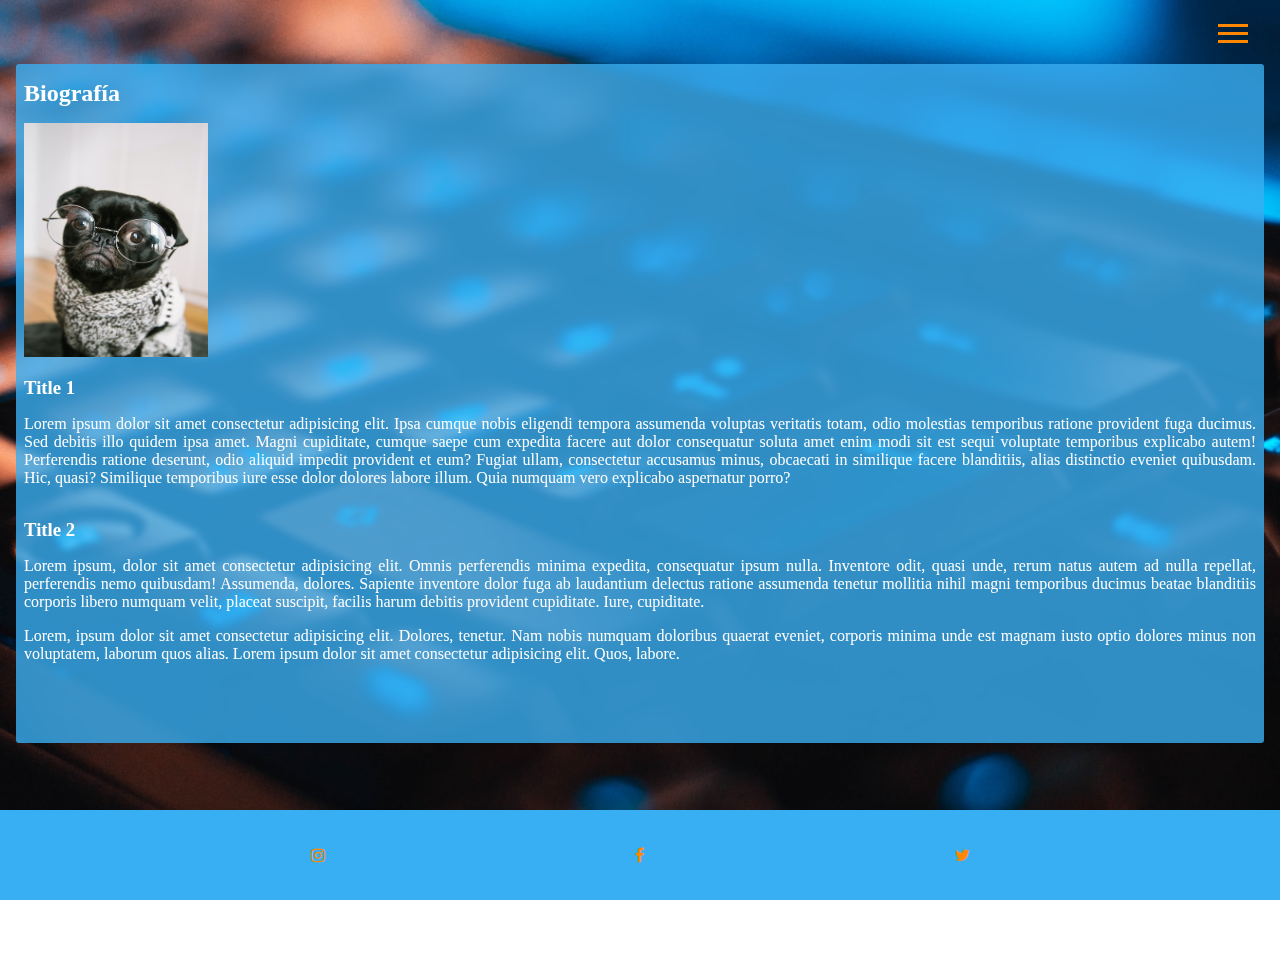
==== pages/biografia.html @ 17e3850d "Added biography.html and protfolio.html, finished mobile view" ====
<!DOCTYPE html>
<html lang="en">

<head>
    <meta charset="UTF-8">
    <meta http-equiv="X-UA-Compatible" content="IE=edge">
    <meta name="viewport" content="width=device-width, initial-scale=1.0">
    <link rel="stylesheet" href="../css/style.css">
    <!-- Este link importa los iconos de redes sociales -->
    <link rel="stylesheet" href="https://cdnjs.cloudflare.com/ajax/libs/font-awesome/4.7.0/css/font-awesome.min.css">
    <title>Portfolio</title>
</head>

<body>
    <label for="check" id="hamburger-btn"><span id="hamburger-span"></span></label>
    <input type="checkbox" name="check" id="check">

    <header>
        <nav>
            <ul>
                <li class="nav-list-item"><a href="../index.html" class="nav-link">Home</a></li>
                <li class="nav-list-item"><a href="./biografia.html" class="nav-link">Biografía</a></li>
                <li class="nav-list-item"><a href="./portfolio.html" class="nav-link">Portfolio</a></li>
                <li class="nav-list-item"><a href="./contacto.html" class="nav-link">Contacto</a></li>
            </ul>
        </nav>
    </header>

    <main id="main-contacto">
        <section id="biografia-section">
            <h2>
                Biografía
            </h2>
            <figure>
                <img src="../assets/img/perro-con-gafas.jpg" alt="Yo" id="foto-perro-gafas">
            </figure>
            <article>
                <h3>Title 1</h3>
                <p>Lorem ipsum dolor sit amet consectetur adipisicing elit. Ipsa cumque nobis eligendi tempora assumenda
                    voluptas veritatis totam, odio molestias temporibus ratione provident fuga ducimus. Sed debitis illo
                    quidem ipsa amet.
                    Magni cupiditate, cumque saepe cum expedita facere aut dolor consequatur soluta amet enim modi sit
                    est sequi voluptate temporibus explicabo autem! Perferendis ratione deserunt, odio aliquid impedit
                    provident et eum?
                    Fugiat ullam, consectetur accusamus minus, obcaecati in similique facere blanditiis, alias
                    distinctio eveniet quibusdam. Hic, quasi? Similique temporibus iure esse dolor dolores labore illum.
                    Quia numquam vero explicabo aspernatur porro?</p>
            </article>
            <article>
                <h3>Title 2</h3>
                <p>Lorem ipsum, dolor sit amet consectetur adipisicing elit. Omnis perferendis minima expedita,
                    consequatur ipsum nulla. Inventore odit, quasi unde, rerum natus autem ad nulla repellat,
                    perferendis nemo quibusdam! Assumenda, dolores.
                    Sapiente inventore dolor fuga ab laudantium delectus ratione assumenda tenetur mollitia nihil magni
                    temporibus ducimus beatae blanditiis corporis libero numquam velit, placeat suscipit, facilis harum
                    debitis provident cupiditate. Iure, cupiditate.</p>
                <p>Lorem, ipsum dolor sit amet consectetur adipisicing elit. Dolores, tenetur. Nam nobis numquam
                    doloribus quaerat eveniet, corporis minima unde est magnam iusto optio dolores minus non voluptatem,
                    laborum quos alias.
                    Lorem ipsum dolor sit amet consectetur adipisicing elit. Quos, labore.</p>
            </article>
        </section>
    </main>
    <footer>
        <div id="social-icons">
            <a href="#" class="fa fa-instagram"></a>
            <a href="#" class="fa fa-facebook"></a>
            <a href="#" class="fa fa-twitter"></a>
        </div>
    </footer>

</body>

</html>
---- css/style.css ----
:root {
    --primary-color: #3E3C44;
    --secondary-color: #38aff3; /* 158FFF  358fe3 35a3e3*/
    --accent-color: #ff8800; /*FF9900*/
    --text-color: #FFF;
}
* {
    margin: 0;
    padding: 0;
    box-sizing: border-box;
    list-style-type: none;
    text-decoration: none;
}
html {
    height: 100%;
}



/* Configuración MÓVIL */
body {
    color: var(--text-color);
    background-image: url('../assets/img/teclado.jpg');
    background-size: cover;
    background-repeat: no-repeat;
    background-attachment: fixed;
    position: relative;
    width: 100vw;
    height: 100%;
}




/* Diseño del nav */
header {
    background-color: var(--secondary-color);
    position: fixed;
    top: 0;
    right: 0;
    z-index: 9;
    width: 50%;
    height: 100%;

    display: flex;
    flex-direction: column;
    justify-content: center;
    align-items: center;

    transform: translateX(100%);
    transition: .5s ease-in-out;
}
/* El nav está desplazado hacia arriba siempre, fuera dela pantalla */
nav {
    width: 100%;
}
nav > ul {
    display: flex;
    flex-direction: column;
    justify-content: center;
    align-items: center;
    background-color: var(--secondary-color);
}
nav > ul > li {
    border-bottom: 2px solid var(--accent-color);
    text-align: center;
    width: 50%;
    padding-bottom: 1.5rem;
    margin-bottom: 1.5rem;
}
nav > ul > li:last-child {
    border-bottom: none;
}
nav > ul > li > a {
    color: var(--text-color);
}




/*Configuración del botón que despliega el nav*/
#hamburger-span {
    background-color: var(--accent-color);
    width: 30px;
    height: 3px;
        
    position: fixed;
    top: 2rem;
    right: 2rem;
    z-index: 11;

    cursor: pointer;
}
#hamburger-span::before {
        background-color: var(--accent-color);
        content: '';
        width: 30px;
        height: 3px;

        position: absolute;
        top: .5rem;
        left: 0;
}
#hamburger-span::after {
        background-color: var(--accent-color);
        content: '';
        width: 30px;
        height: 3px;

        position: absolute;
        top: -.5rem;
        left: 0;
}
#check {
    display: none;
}
#check:checked ~ header {
    transform: translateX(0);
}



/*Diseño del main*/
#main-index {
    background: linear-gradient(rgba(0, 0, 0, 0) 35%, rgb(0, 0, 0, .7) 50%, rgba(0, 0, 0, 0) 70%, rgb(0, 0, 0, .5));

    display: flex;
    justify-content: center;
    align-items: center;

    width: 100vw;
    height: 100%;
        
}
#main-index > div {
    text-align: center;
    width: 100%;
    padding: 10vw;
        
}
#lastname {
    color: var(--accent-color);
}
hr {
    background-color: var(--secondary-color);
    width: 100%;
    height: 1px;
    border: none;
}

    


/*Diseño del footer:*/
#social-icons {
    background-color: var(--secondary-color);
    position: fixed;
    bottom: 0rem;
    left: 0;
    width: 100vw;
    height: 10%;

    display: flex;
    align-items: center;
    justify-content: space-evenly;
}
.fa {
    color: var(--accent-color);
    font-size: 5rem;
}


/* CONTACTO.HTML */
/* Diseño del formulario */
#main-contacto {
    height: fit-content;
}
#contacto-section {
    padding: 4rem 1rem 4rem 1rem;
    height: fit content;
}
form {
    background-color: hsl(202, 89%, 59%, 0.1);
    backdrop-filter: blur(5px);
    border-radius: 5px;

    display: flex;
    flex-direction: column;
    justify-content: center;

    padding: 1rem 0 1rem 1.5rem;
}
form > label,
form > div {
    padding: 1rem 0;
}
form > input,
form > textarea {
    width: 90%;
}
form > div > label {
    padding-left: 1rem;
}
form > input[type="submit"] {
    margin-top: 1rem;
    padding: .5rem 1rem;
    width: 5rem;
    align-self: center;
}

/* BIOGRAFIA.HTML */
#biografia-section {
    margin: 4rem 1rem 4rem 1rem;
    background-color: hsl(202, 89%, 59%, 0.8);
    border-radius: 3px;
    backdrop-filter: blur(3px);
    padding-bottom: 4rem;
    height: fit content;

    display: flex;
    flex-direction: column;
}
#biografia-section > h2,
#biografia-section > article {
    padding : 1rem 0.5rem 0 0.5rem;
}
#biografia-section > article > h3{
    padding-bottom: 1rem;
}
#biografia-section > article > p {
    padding-bottom: 1rem;
    text-align: justify;
}
#foto-perro-gafas {
    padding: 1rem .5rem 0 .5rem;
    width: 200px;
    height: 250px;
}

/* PORTFOLIO.HTML */
#portfolio-section {
    margin: 4rem 1rem 4rem 1rem;
    background-color: hsl(202, 89%, 59%, 0.8);
    border-radius: 3px;
    backdrop-filter: blur(3px);
    padding-bottom: 4rem;
    height: fit content;
}
#portfolio-section > h2,
#portfolio-section > article {
    padding : 1rem 0.5rem 0 0.5rem;
}
#portfolio-section > article > h3{
    padding-bottom: 1rem;
}
#images-container {
    width: 100%;
}
#images-container > figure > img {
    width: 100%;
}
#videos-container {
    width: 100%;
}
#videos-container > iframe{
    width: 100%;
}
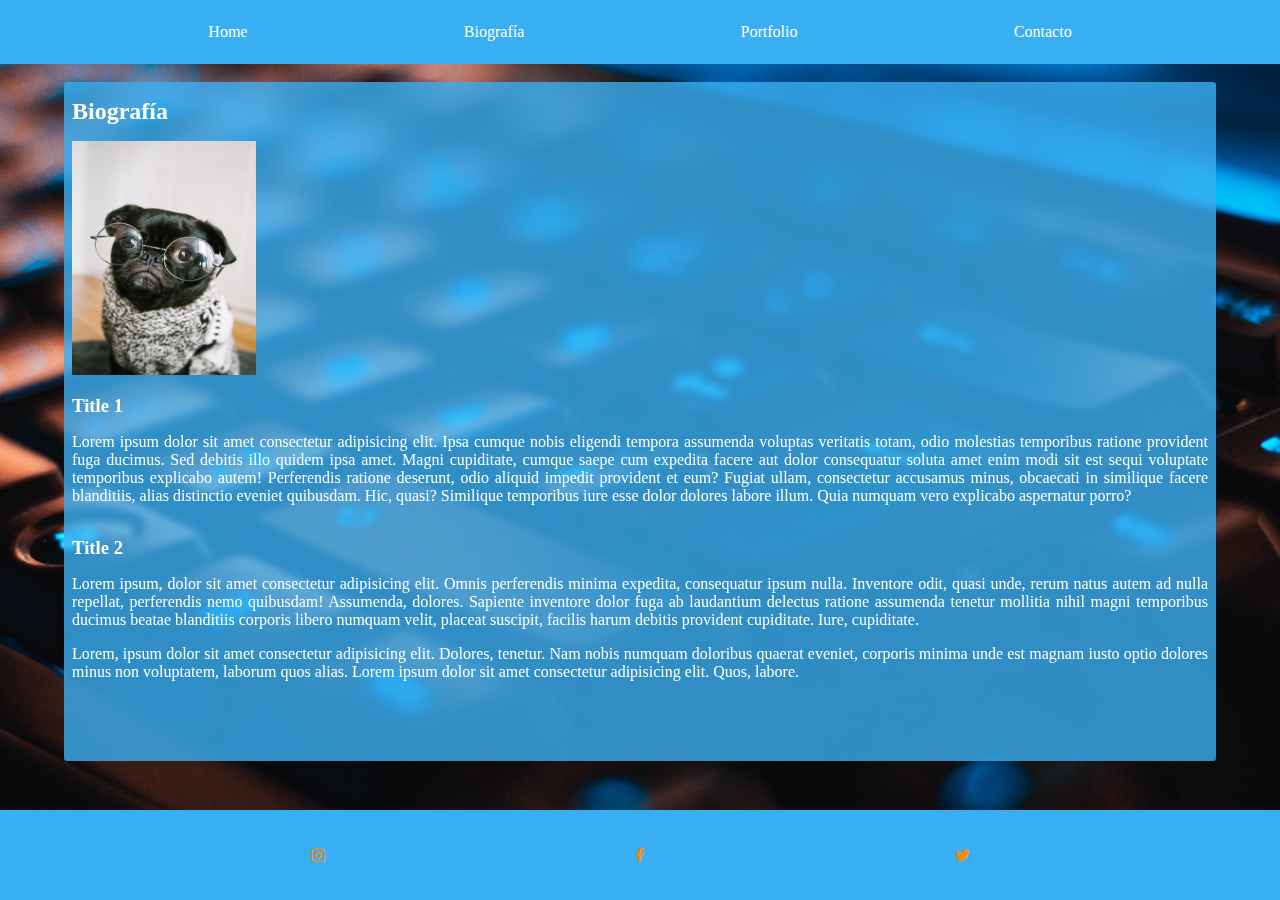
==== commit fab96953: "Added top nav for laptops" ====
--- a/pages/biografia.html
+++ b/pages/biografia.html
@@ -31,9 +31,11 @@
             <h2>
                 Biografía
             </h2>
+
             <figure>
                 <img src="../assets/img/perro-con-gafas.jpg" alt="Yo" id="foto-perro-gafas">
             </figure>
+
             <article>
                 <h3>Title 1</h3>
                 <p>Lorem ipsum dolor sit amet consectetur adipisicing elit. Ipsa cumque nobis eligendi tempora assumenda
@@ -46,6 +48,7 @@
                     distinctio eveniet quibusdam. Hic, quasi? Similique temporibus iure esse dolor dolores labore illum.
                     Quia numquam vero explicabo aspernatur porro?</p>
             </article>
+            
             <article>
                 <h3>Title 2</h3>
                 <p>Lorem ipsum, dolor sit amet consectetur adipisicing elit. Omnis perferendis minima expedita,
--- a/css/style.css
+++ b/css/style.css
@@ -30,113 +30,32 @@
 }
 
 
-
-
-/* Diseño del nav */
-header {
-    background-color: var(--secondary-color);
-    position: fixed;
-    top: 0;
-    right: 0;
-    z-index: 9;
-    width: 50%;
-    height: 100%;
+/*Diseño del main*/
+main {
+    display: flex;
+    justify-content: center;
+    align-items: center;
+
+    width: 100vw;
+    height: fit-content;
+}
+main > section {
+    margin: 4rem 5%;
+    background-color: hsl(202, 89%, 59%, 0.8);
+    border-radius: 3px;
+    backdrop-filter: blur(3px);
+    padding-bottom: 4rem;
+}
+main > #title {
+    background: linear-gradient(rgba(0, 0, 0, 0) 30%, rgb(0, 0, 0, .7) 50%, rgb(0, 0, 0, 0) 70%);
+    width: 100%;
+    height: 90vh;
+    padding: 10vw;
 
     display: flex;
     flex-direction: column;
     justify-content: center;
     align-items: center;
-
-    transform: translateX(100%);
-    transition: .5s ease-in-out;
-}
-/* El nav está desplazado hacia arriba siempre, fuera dela pantalla */
-nav {
-    width: 100%;
-}
-nav > ul {
-    display: flex;
-    flex-direction: column;
-    justify-content: center;
-    align-items: center;
-    background-color: var(--secondary-color);
-}
-nav > ul > li {
-    border-bottom: 2px solid var(--accent-color);
-    text-align: center;
-    width: 50%;
-    padding-bottom: 1.5rem;
-    margin-bottom: 1.5rem;
-}
-nav > ul > li:last-child {
-    border-bottom: none;
-}
-nav > ul > li > a {
-    color: var(--text-color);
-}
-
-
-
-
-/*Configuración del botón que despliega el nav*/
-#hamburger-span {
-    background-color: var(--accent-color);
-    width: 30px;
-    height: 3px;
-        
-    position: fixed;
-    top: 2rem;
-    right: 2rem;
-    z-index: 11;
-
-    cursor: pointer;
-}
-#hamburger-span::before {
-        background-color: var(--accent-color);
-        content: '';
-        width: 30px;
-        height: 3px;
-
-        position: absolute;
-        top: .5rem;
-        left: 0;
-}
-#hamburger-span::after {
-        background-color: var(--accent-color);
-        content: '';
-        width: 30px;
-        height: 3px;
-
-        position: absolute;
-        top: -.5rem;
-        left: 0;
-}
-#check {
-    display: none;
-}
-#check:checked ~ header {
-    transform: translateX(0);
-}
-
-
-
-/*Diseño del main*/
-#main-index {
-    background: linear-gradient(rgba(0, 0, 0, 0) 35%, rgb(0, 0, 0, .7) 50%, rgba(0, 0, 0, 0) 70%, rgb(0, 0, 0, .5));
-
-    display: flex;
-    justify-content: center;
-    align-items: center;
-
-    width: 100vw;
-    height: 100%;
-        
-}
-#main-index > div {
-    text-align: center;
-    width: 100%;
-    padding: 10vw;
-        
 }
 #lastname {
     color: var(--accent-color);
@@ -149,7 +68,6 @@
 }
 
     
-
 
 /*Diseño del footer:*/
 #social-icons {
@@ -172,23 +90,12 @@
 
 /* CONTACTO.HTML */
 /* Diseño del formulario */
-#main-contacto {
-    height: fit-content;
-}
-#contacto-section {
-    padding: 4rem 1rem 4rem 1rem;
-    height: fit content;
-}
 form {
-    background-color: hsl(202, 89%, 59%, 0.1);
-    backdrop-filter: blur(5px);
-    border-radius: 5px;
-
     display: flex;
     flex-direction: column;
     justify-content: center;
-
-    padding: 1rem 0 1rem 1.5rem;
+    width: 100%;
+    padding: 1rem;
 }
 form > label,
 form > div {
@@ -196,7 +103,7 @@
 }
 form > input,
 form > textarea {
-    width: 90%;
+    width: 100%;
 }
 form > div > label {
     padding-left: 1rem;
@@ -209,18 +116,10 @@
 }
 
 /* BIOGRAFIA.HTML */
-#biografia-section {
-    margin: 4rem 1rem 4rem 1rem;
-    background-color: hsl(202, 89%, 59%, 0.8);
-    border-radius: 3px;
-    backdrop-filter: blur(3px);
-    padding-bottom: 4rem;
-    height: fit content;
-
-    display: flex;
-    flex-direction: column;
-}
-#biografia-section > h2,
+#biografia-section > h2 {
+    padding : 1rem 0.5rem 0 0.5rem;
+    width: 100%;
+}
 #biografia-section > article {
     padding : 1rem 0.5rem 0 0.5rem;
 }
@@ -238,14 +137,6 @@
 }
 
 /* PORTFOLIO.HTML */
-#portfolio-section {
-    margin: 4rem 1rem 4rem 1rem;
-    background-color: hsl(202, 89%, 59%, 0.8);
-    border-radius: 3px;
-    backdrop-filter: blur(3px);
-    padding-bottom: 4rem;
-    height: fit content;
-}
 #portfolio-section > h2,
 #portfolio-section > article {
     padding : 1rem 0.5rem 0 0.5rem;
@@ -265,3 +156,147 @@
 #videos-container > iframe{
     width: 100%;
 }
+
+/* Configuración MÓVIL */
+@media screen and (max-width:479px) {
+    header {
+        background-color: var(--secondary-color);
+        position: fixed;
+        top: 0;
+        right: 0;
+        z-index: 9;
+        width: 50%;
+        height: 100%;
+    
+        display: flex;
+        flex-direction: column;
+        justify-content: center;
+        align-items: center;
+    
+        transform: translateX(100%);
+        transition: .5s ease-in-out;
+    }
+    nav {
+        width: 100%;
+    }
+    nav > ul {
+        display: flex;
+        flex-direction: column;
+        justify-content: center;
+        align-items: center;
+        background-color: var(--secondary-color);
+    }
+    nav > ul > li {
+        border-bottom: 2px solid var(--accent-color);
+        text-align: center;
+        width: 50%;
+        padding-bottom: 1.5rem;
+        margin-bottom: 1.5rem;
+    }
+    nav > ul > li:last-child {
+        border-bottom: none;
+    }
+    nav > ul > li > a {
+        color: var(--text-color);
+    }
+    
+    
+    
+    
+    /*Configuración del botón que despliega el nav*/
+    #hamburger-span {
+        background-color: var(--accent-color);
+        width: 30px;
+        height: 3px;
+            
+        position: fixed;
+        top: 2rem;
+        right: 2rem;
+        z-index: 11;
+    
+        cursor: pointer;
+    }
+    #hamburger-span::before {
+            background-color: var(--accent-color);
+            content: '';
+            width: 30px;
+            height: 3px;
+    
+            position: absolute;
+            top: .5rem;
+            left: 0;
+    }
+    #hamburger-span::after {
+            background-color: var(--accent-color);
+            content: '';
+            width: 30px;
+            height: 3px;
+    
+            position: absolute;
+            top: -.5rem;
+            left: 0;
+    }
+    #check {
+        display: none;
+    }
+    #check:checked ~ header {
+        transform: translateX(0);
+    }
+}
+/* Configuración TABLET */
+@media screen and (min-width: 480px) {
+    #hamburger-span {
+        display: none;
+    }
+    header {
+        background-color: var(--secondary-color);
+        position: fixed;
+        top: 0;
+        left: 0;
+        z-index: 9;
+        width: 100%;
+        height: 4rem;
+
+        display: flex;
+        justify-content: center;
+        align-items: center;
+    }
+    /* El nav sube a menú superior normal */
+    nav {
+        width: 100%;
+    }
+    nav > ul {
+        display: flex;
+        flex-direction: row;
+        justify-content: space-evenly;
+        align-items: center;
+        width: 100%;
+    }
+    .nav-list-item {
+        text-align: center;
+    }
+    .nav-link {
+        color: var(--text-color);
+        padding: .5rem .5rem;
+        position: relative;
+    }
+    .nav-link::after {
+        background-color: var(--accent-color);
+        content: '';
+        width: 100%;
+        height: 2px;
+        position: absolute;
+        left: 0;
+        bottom: 0;
+        transform: scaleX(0);
+        transition: .2s ease-in-out;
+        
+    }
+    .nav-list-item:hover .nav-link::after {
+        transform: scaleX(1);
+    }
+}
+/* Configuración LAPTOP */
+@media screen and (min-width: 1024px) {
+
+}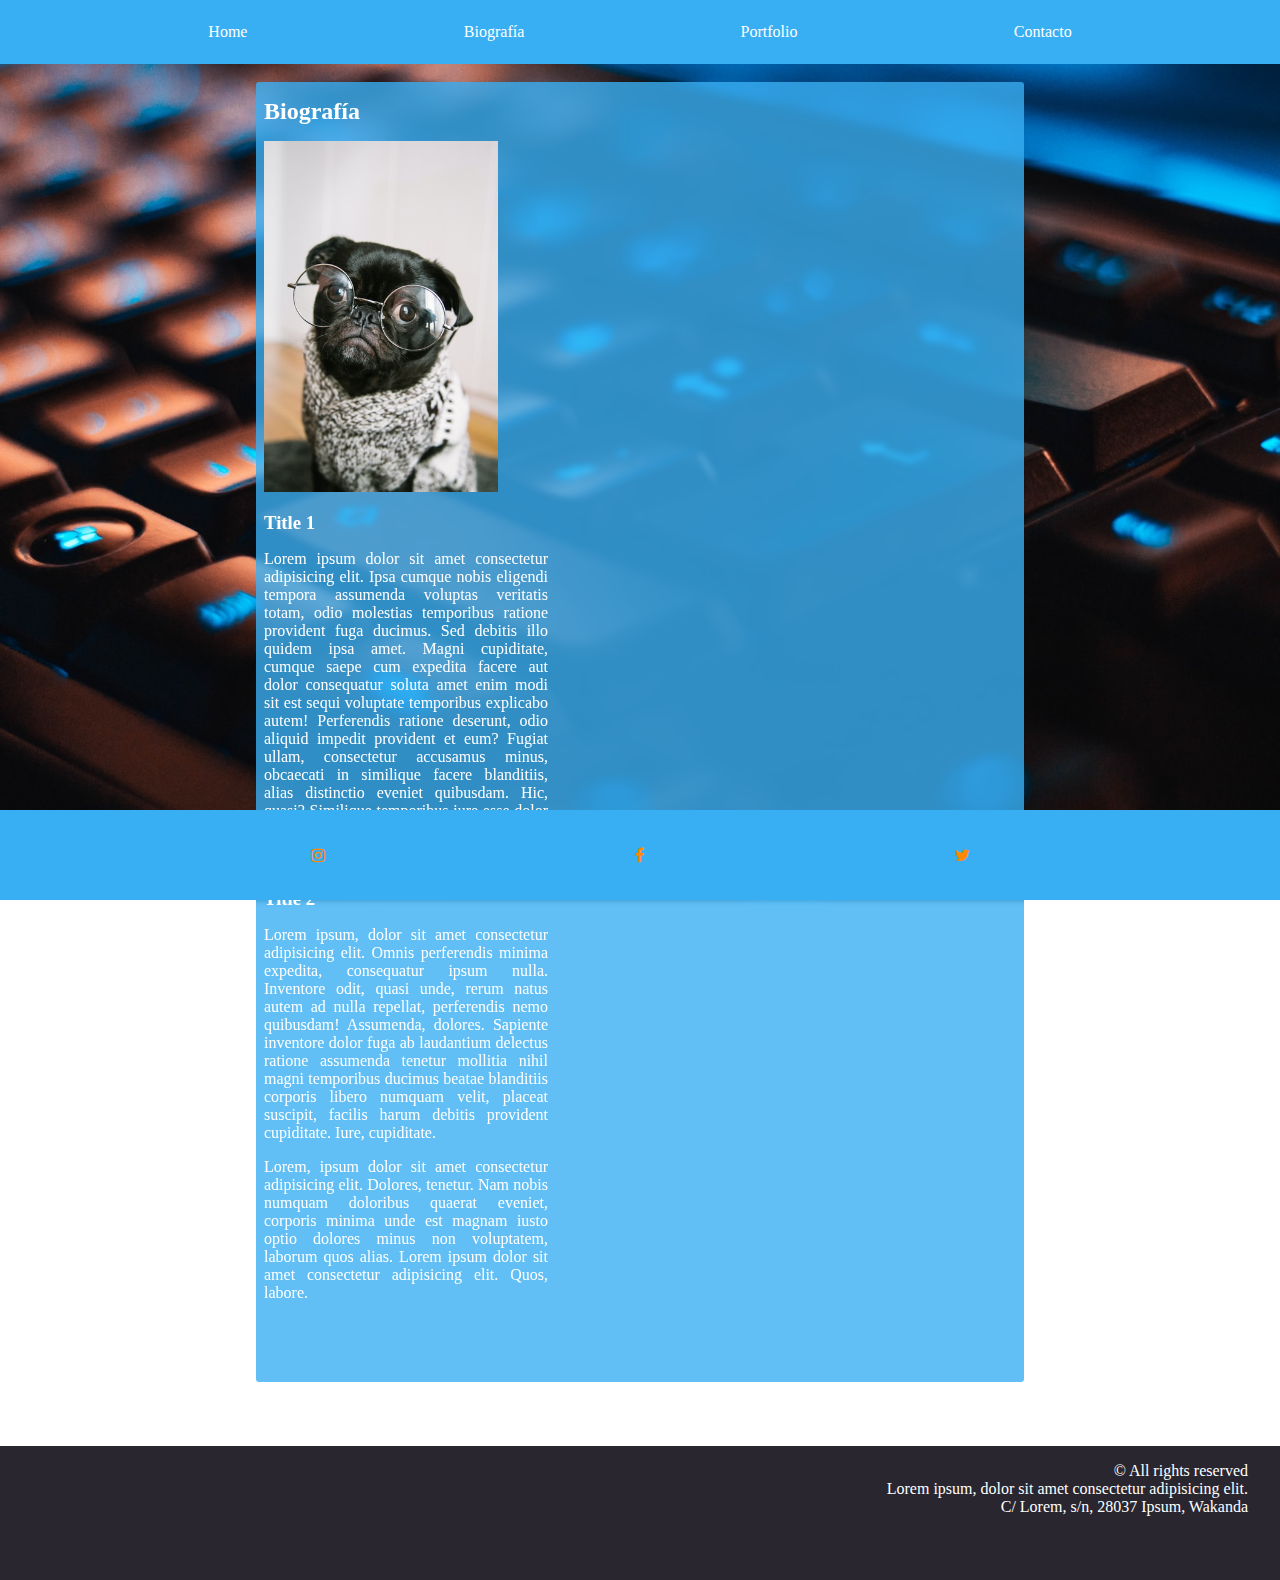
==== commit f381454a: "Added new footer, added some lame flexbox" ====
--- a/pages/biografia.html
+++ b/pages/biografia.html
@@ -65,6 +65,11 @@
         </section>
     </main>
     <footer>
+        <div id="div-footer">
+            <p>&copy; All rights reserved<br>
+                Lorem ipsum, dolor sit amet consectetur adipisicing elit. <br>
+                C/ Lorem, s/n, 28037 Ipsum, Wakanda</p>
+        </div>
         <div id="social-icons">
             <a href="#" class="fa fa-instagram"></a>
             <a href="#" class="fa fa-facebook"></a>
--- a/css/style.css
+++ b/css/style.css
@@ -1,5 +1,5 @@
 :root {
-    --primary-color: #3E3C44;
+    --primary-color: #292630;
     --secondary-color: #38aff3; /* 158FFF  358fe3 35a3e3*/
     --accent-color: #ff8800; /*FF9900*/
     --text-color: #FFF;
@@ -70,6 +70,12 @@
     
 
 /*Diseño del footer:*/
+#div-footer {
+    background-color: var(--primary-color);
+    color: var(--text-color);
+    padding: 1rem 2rem 4rem 1rem;
+    text-align: right;
+}
 #social-icons {
     background-color: var(--secondary-color);
     position: fixed;
@@ -116,12 +122,18 @@
 }
 
 /* BIOGRAFIA.HTML */
+#biofgrafia-section {
+    display: flex;
+    flex-direction: column;
+    align-items: center;
+}
 #biografia-section > h2 {
     padding : 1rem 0.5rem 0 0.5rem;
     width: 100%;
 }
 #biografia-section > article {
     padding : 1rem 0.5rem 0 0.5rem;
+    max-width: 300px;
 }
 #biografia-section > article > h3{
     padding-bottom: 1rem;
@@ -130,10 +142,13 @@
     padding-bottom: 1rem;
     text-align: justify;
 }
+#biografia-section > figure {
+    max-width: 250px;
+    margin: 0;
+}
 #foto-perro-gafas {
     padding: 1rem .5rem 0 .5rem;
-    width: 200px;
-    height: 250px;
+    width: 100%;
 }
 
 /* PORTFOLIO.HTML */
@@ -141,7 +156,7 @@
 #portfolio-section > article {
     padding : 1rem 0.5rem 0 0.5rem;
 }
-#portfolio-section > article > h3{
+#portfolio-section > article > h3 {
     padding-bottom: 1rem;
 }
 #images-container {
@@ -153,7 +168,7 @@
 #videos-container {
     width: 100%;
 }
-#videos-container > iframe{
+#videos-container > iframe {
     width: 100%;
 }
 
@@ -245,6 +260,8 @@
 }
 /* Configuración TABLET */
 @media screen and (min-width: 480px) {
+
+    /* Modificación del header para ponerlo encima de la pantalla */
     #hamburger-span {
         display: none;
     }
@@ -261,7 +278,6 @@
         justify-content: center;
         align-items: center;
     }
-    /* El nav sube a menú superior normal */
     nav {
         width: 100%;
     }
@@ -295,8 +311,57 @@
     .nav-list-item:hover .nav-link::after {
         transform: scaleX(1);
     }
+
+    /* Escalo el title de la portada */
+    main > #title > hr {
+        width: 70%;
+    }
+
+    #biografia-section {
+        width: 60%;
+    }
+    #portfolio-section {
+        max-width: 60%;
+    }
+    #images-container {
+        display: flex;
+        flex-wrap: wrap;
+        justify-content: center;
+        align-items: flex-start;
+    }
+    #images-container > figure {
+        width: fit-content;
+    }
+    #images-container > figure > img {
+        max-width: 300px;
+        margin: 0.5rem;
+    }
+    #videos-container {
+        display: flex;
+        flex-direction: column;
+        align-items: center;
+    }
+    #videos-container > iframe {
+        max-width: 80%;
+        margin-bottom: 1rem;
+    }
+
+    /* Escalo el formulario de contacto */
+    #contacto-section {
+        width: 50%;
+    }
+    form > input {
+        width: 80%;
+    }
 }
 /* Configuración LAPTOP */
 @media screen and (min-width: 1024px) {
-
-}+    /* Escalo el title de la portada */
+    main > #title > hr {
+        width: 50%;
+    }
+    form > input {
+        width: 50%;
+    }
+}
+
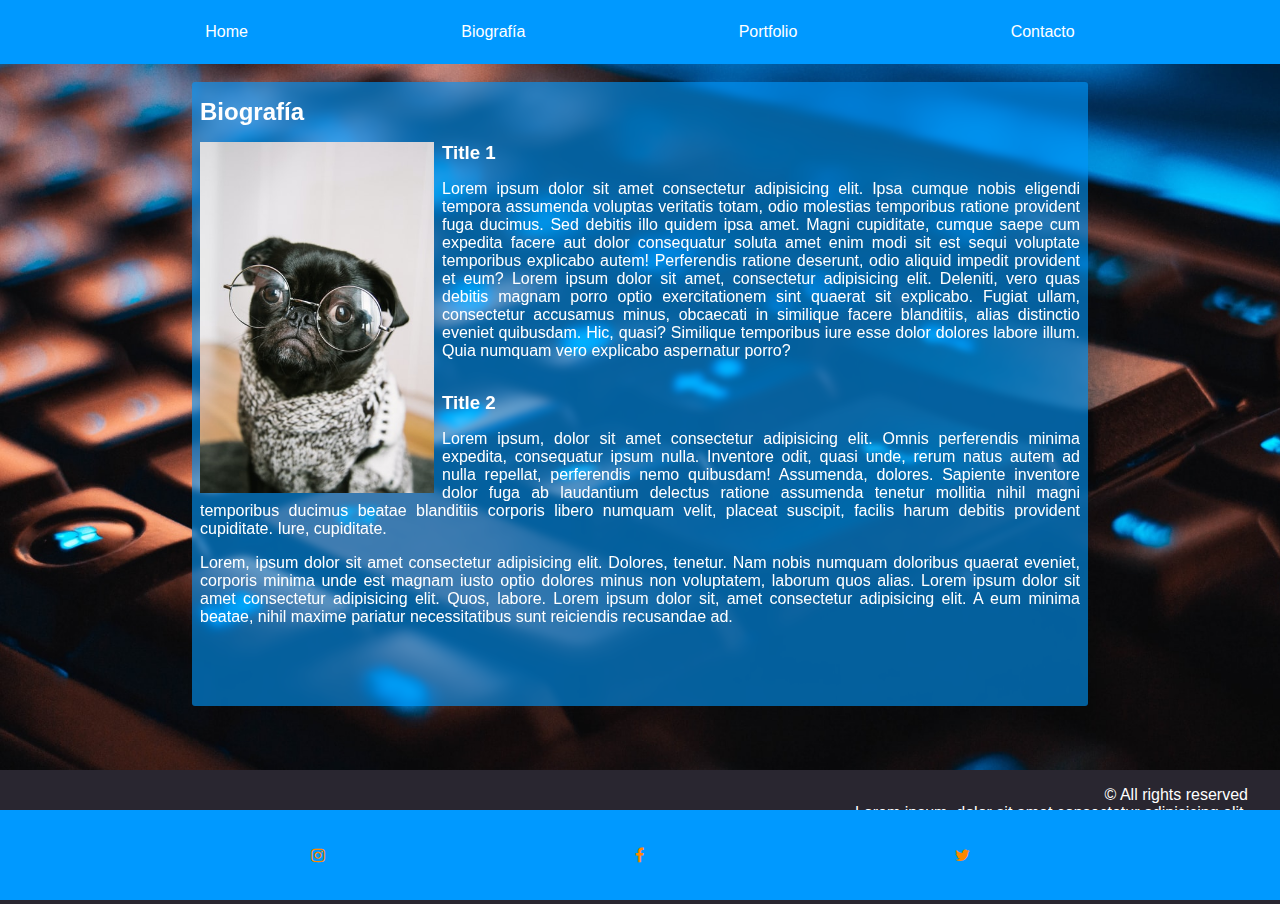
==== commit e3b3eec0: "Fixed responsiveness (kind of...), added font-family, changed colors" ====
--- a/pages/biografia.html
+++ b/pages/biografia.html
@@ -44,6 +44,7 @@
                     Magni cupiditate, cumque saepe cum expedita facere aut dolor consequatur soluta amet enim modi sit
                     est sequi voluptate temporibus explicabo autem! Perferendis ratione deserunt, odio aliquid impedit
                     provident et eum?
+                    Lorem ipsum dolor sit amet, consectetur adipisicing elit. Deleniti, vero quas debitis magnam porro optio exercitationem sint quaerat sit explicabo.
                     Fugiat ullam, consectetur accusamus minus, obcaecati in similique facere blanditiis, alias
                     distinctio eveniet quibusdam. Hic, quasi? Similique temporibus iure esse dolor dolores labore illum.
                     Quia numquam vero explicabo aspernatur porro?</p>
@@ -60,7 +61,7 @@
                 <p>Lorem, ipsum dolor sit amet consectetur adipisicing elit. Dolores, tenetur. Nam nobis numquam
                     doloribus quaerat eveniet, corporis minima unde est magnam iusto optio dolores minus non voluptatem,
                     laborum quos alias.
-                    Lorem ipsum dolor sit amet consectetur adipisicing elit. Quos, labore.</p>
+                    Lorem ipsum dolor sit amet consectetur adipisicing elit. Quos, labore. Lorem ipsum dolor sit, amet consectetur adipisicing elit. A eum minima beatae, nihil maxime pariatur necessitatibus sunt reiciendis recusandae ad.</p>
             </article>
         </section>
     </main>
--- a/css/style.css
+++ b/css/style.css
@@ -1,6 +1,6 @@
 :root {
     --primary-color: #292630;
-    --secondary-color: #38aff3; /* 158FFF  358fe3 35a3e3*/
+    --secondary-color: hsl(204, 100%, 50%); /* 158FFF  358fe3 35a3e3*/
     --accent-color: #ff8800; /*FF9900*/
     --text-color: #FFF;
 }
@@ -27,6 +27,8 @@
     position: relative;
     width: 100vw;
     height: 100%;
+
+    font-family: Arial, Helvetica, sans-serif;
 }
 
 
@@ -41,7 +43,7 @@
 }
 main > section {
     margin: 4rem 5%;
-    background-color: hsl(202, 89%, 59%, 0.8);
+    background-color: hsla(204, 100%, 50%, 0.6);
     border-radius: 3px;
     backdrop-filter: blur(3px);
     padding-bottom: 4rem;
@@ -116,24 +118,31 @@
 }
 form > input[type="submit"] {
     margin-top: 1rem;
-    padding: .5rem 1rem;
-    width: 5rem;
+    padding: 1rem 2rem;
+    width: fit-content;
     align-self: center;
+
+    border: 1px solid var(--accent-color);
+    border-radius: 30px;
+    background-color: var(--primary-color);
+    color: var(--accent-color);
+    transition: 0.25s ease-in-out;
+    cursor: pointer;
+}
+form > input[type="submit"]:hover {
+    background-color: var(--text-color);
 }
 
 /* BIOGRAFIA.HTML */
 #biofgrafia-section {
-    display: flex;
-    flex-direction: column;
-    align-items: center;
+    display: flex; 
 }
 #biografia-section > h2 {
     padding : 1rem 0.5rem 0 0.5rem;
-    width: 100%;
+    width: 60vw;
 }
 #biografia-section > article {
     padding : 1rem 0.5rem 0 0.5rem;
-    max-width: 300px;
 }
 #biografia-section > article > h3{
     padding-bottom: 1rem;
@@ -143,12 +152,12 @@
     text-align: justify;
 }
 #biografia-section > figure {
-    max-width: 250px;
-    margin: 0;
+    display: flex;
+    justify-content: center;
 }
 #foto-perro-gafas {
     padding: 1rem .5rem 0 .5rem;
-    width: 100%;
+    width: 250px;
 }
 
 /* PORTFOLIO.HTML */
@@ -219,20 +228,19 @@
     
     
     /*Configuración del botón que despliega el nav*/
+    
     #hamburger-span {
-        background-color: var(--accent-color);
+        background-color: var(--text-color);
         width: 30px;
         height: 3px;
-            
         position: fixed;
         top: 2rem;
         right: 2rem;
         z-index: 11;
-    
         cursor: pointer;
     }
     #hamburger-span::before {
-            background-color: var(--accent-color);
+            background-color: var(--text-color);
             content: '';
             width: 30px;
             height: 3px;
@@ -242,7 +250,7 @@
             left: 0;
     }
     #hamburger-span::after {
-            background-color: var(--accent-color);
+            background-color: var(--text-color);
             content: '';
             width: 30px;
             height: 3px;
@@ -315,11 +323,16 @@
     /* Escalo el title de la portada */
     main > #title > hr {
         width: 70%;
+        margin: 0.5% 0;
     }
 
     #biografia-section {
-        width: 60%;
-    }
+        width: 70%;
+    }
+    #biografia-section > figure {
+        float: left;
+    }
+
     #portfolio-section {
         max-width: 60%;
     }
